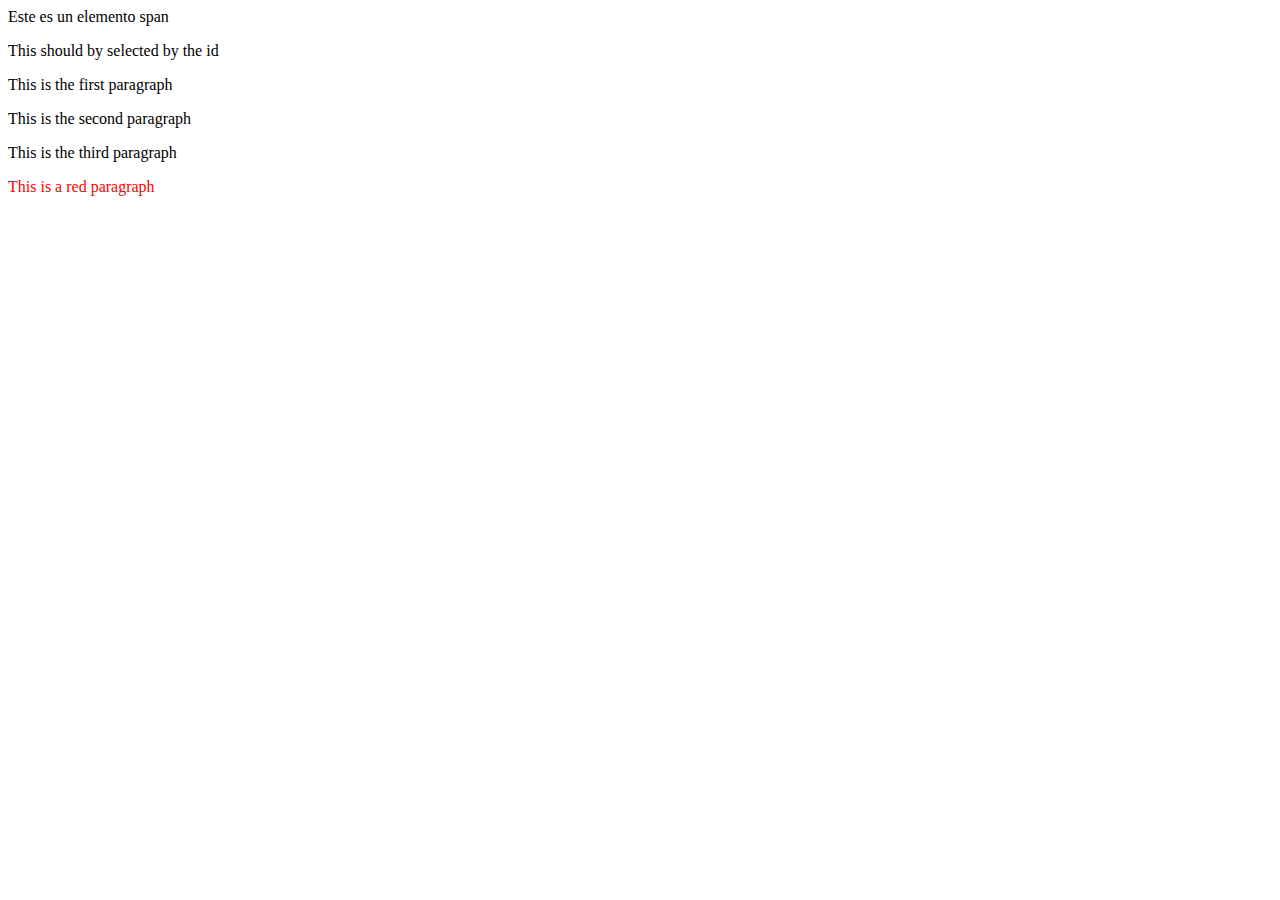
==== 0_introduction/index.html @ 28a59e6f "Initial files" ====
<!DOCTYPE html>
<html lang="en">
	<head>
		<meta charset="UTF-8" />
		<meta http-equiv="X-UA-Compatible" content="IE=edge" />
		<meta name="viewport" content="width=device-width, initial-scale=1.0" />
		<style>
			.red {
				color: red;
			}
		</style>
		<title>:: INTRODUCTION ::</title>
	</head>
	<body>
		<span>Este es un elemento span</span>

		<p id="unique-id">This should by selected by the id</p>
		<p class="paragraph">This is the first paragraph</p>
		<p class="paragraph">This is the second paragraph</p>
		<p class="paragraph">This is the third paragraph</p>
		<p class="paragraph red">This is a red paragraph</p>
	</body>
</html>
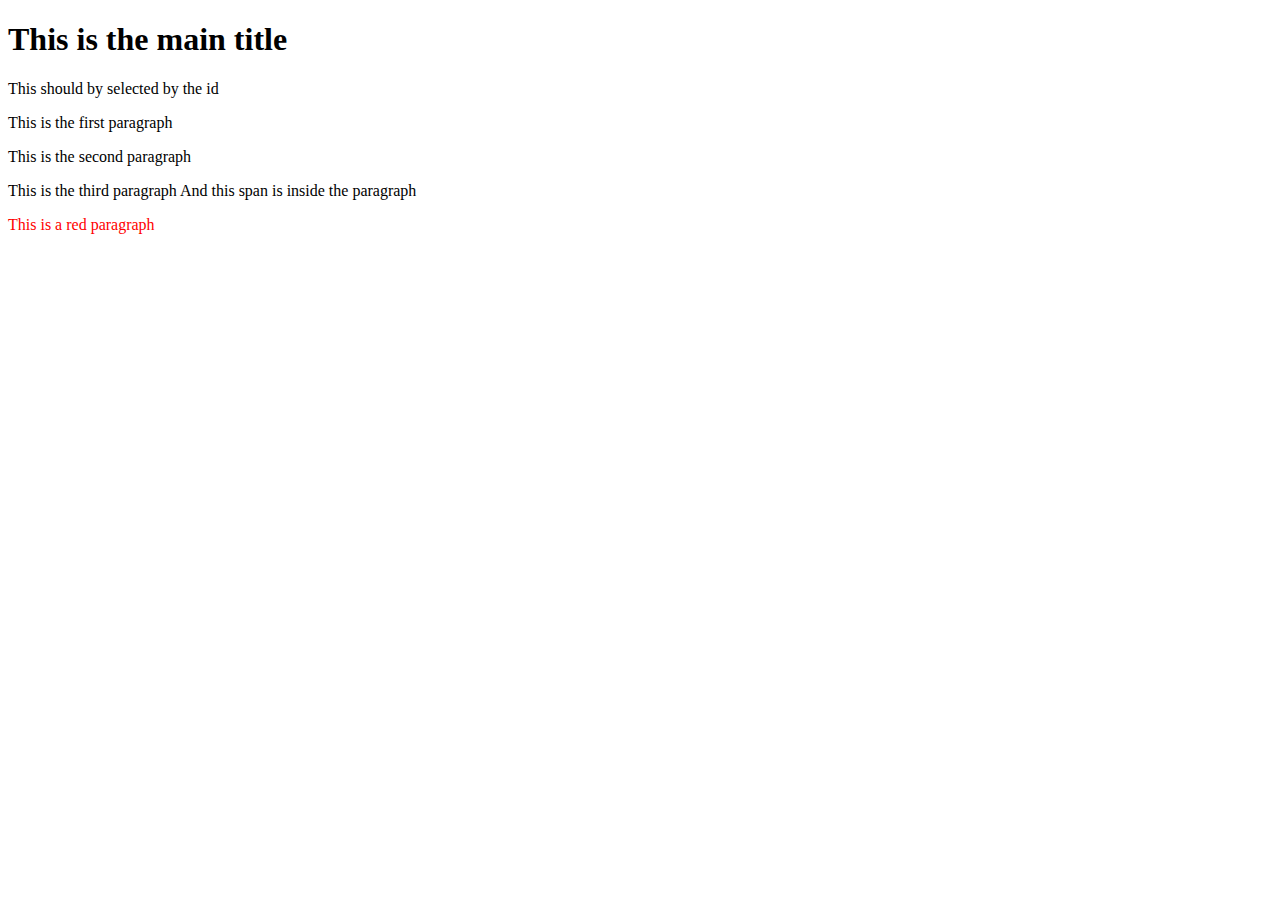
==== commit 9f73f122: "Add new content to introduction file" ====
--- a/0_introduction/index.html
+++ b/0_introduction/index.html
@@ -12,12 +12,16 @@
 		<title>:: INTRODUCTION ::</title>
 	</head>
 	<body>
-		<span>Este es un elemento span</span>
+		<h1>This is the main title</h1>
 
 		<p id="unique-id">This should by selected by the id</p>
 		<p class="paragraph">This is the first paragraph</p>
 		<p class="paragraph">This is the second paragraph</p>
-		<p class="paragraph">This is the third paragraph</p>
+		<p class="paragraph">
+			This is the third paragraph <span>And this span is inside the paragraph</span>
+		</p>
 		<p class="paragraph red">This is a red paragraph</p>
+
+		<script src="./script.js"></script>
 	</body>
 </html>
